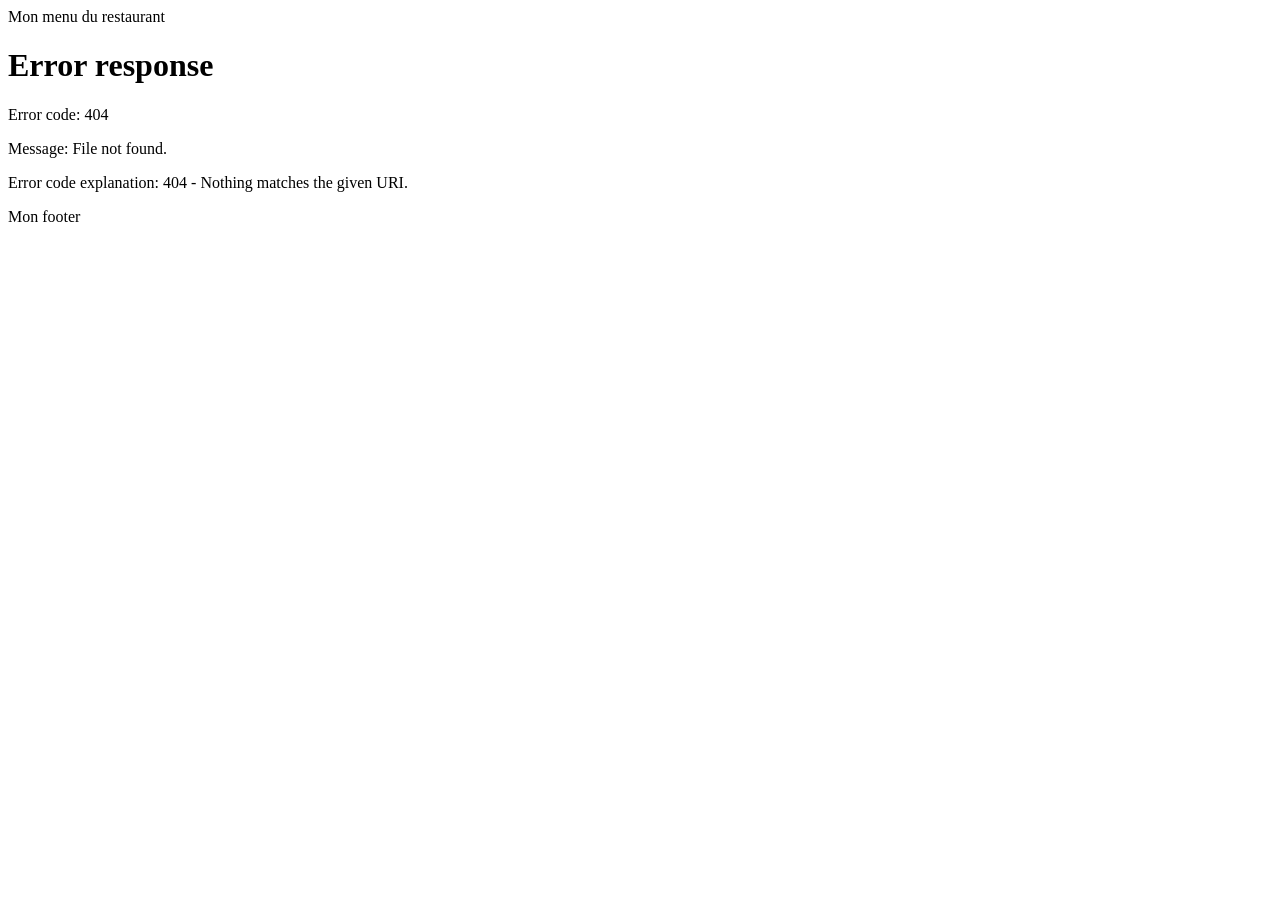
==== index.html @ b45eb8df "ajout du routage" ====
<!DOCTYPE html>
<html lang="en">
<head>
    <meta charset="UTF-8">
    <meta name="viewport" content="width=device-width, initial-scale=1.0">
    <title>Document</title>
</head>
<body>
    <header>
        Mon menu du restaurant
    </header>
    <main id="main-page">
        <!-----contenu à injecter ici -->
    </main>
    <footer>
        Mon footer
    </footer>
    <script type="module" src="./Router/Router.js"></script>
</body>
</html>
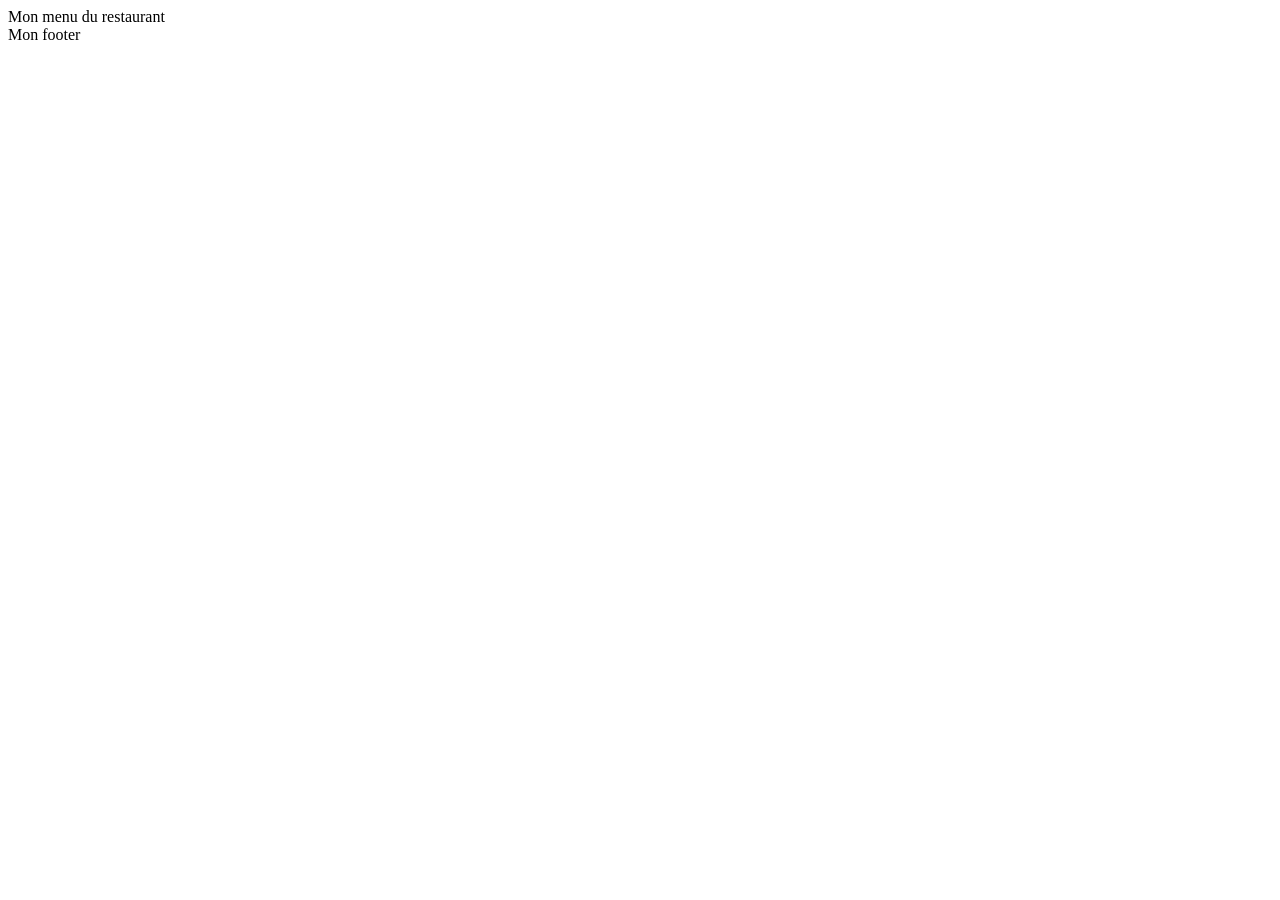
==== commit cae25bc0: "Ajout système routage terminé" ====
--- a/index.html
+++ b/index.html
@@ -3,6 +3,7 @@
 <head>
     <meta charset="UTF-8">
     <meta name="viewport" content="width=device-width, initial-scale=1.0">
+    <!--<link href="https://cdn.jsdelivr.net/npm/bootstrap@5.0.2/dist/css/bootstrap.min.css" rel="stylesheet" integrity="sha384-EVSTQN3/azprG1Anm3QDgpJLIm9Nao0Yz1ztcQTwFspd3yD65VohhpuuCOmLASjC" crossorigin="anonymous">-->
     <title>Document</title>
 </head>
 <body>
@@ -10,11 +11,18 @@
         Mon menu du restaurant
     </header>
     <main id="main-page">
+    
+        <!--<button class="btn btn-primary">Cliquez ici</button> -->
+
         <!-----contenu à injecter ici -->
     </main>
     <footer>
         Mon footer
     </footer>
-    <script type="module" src="./Router/Router.js"></script>
+    <script type="module" src="./Router/router.js"></script>
+
+    <!-- Bootstrap JS bundle -->
+
+    <!--<script src="https://cdn.jsdelivr.net/npm/bootstrap@5.0.2/dist/js/bootstrap.bundle.min.js" integrity="sha384-MrcW6ZMFYlzcLA8Nl+NtUVF0sA7MsXsP1UyJoMp4YLEuNSfAP+JcXn/tWtIaxVXM" crossorigin="anonymous"></script> -->
 </body>
 </html>
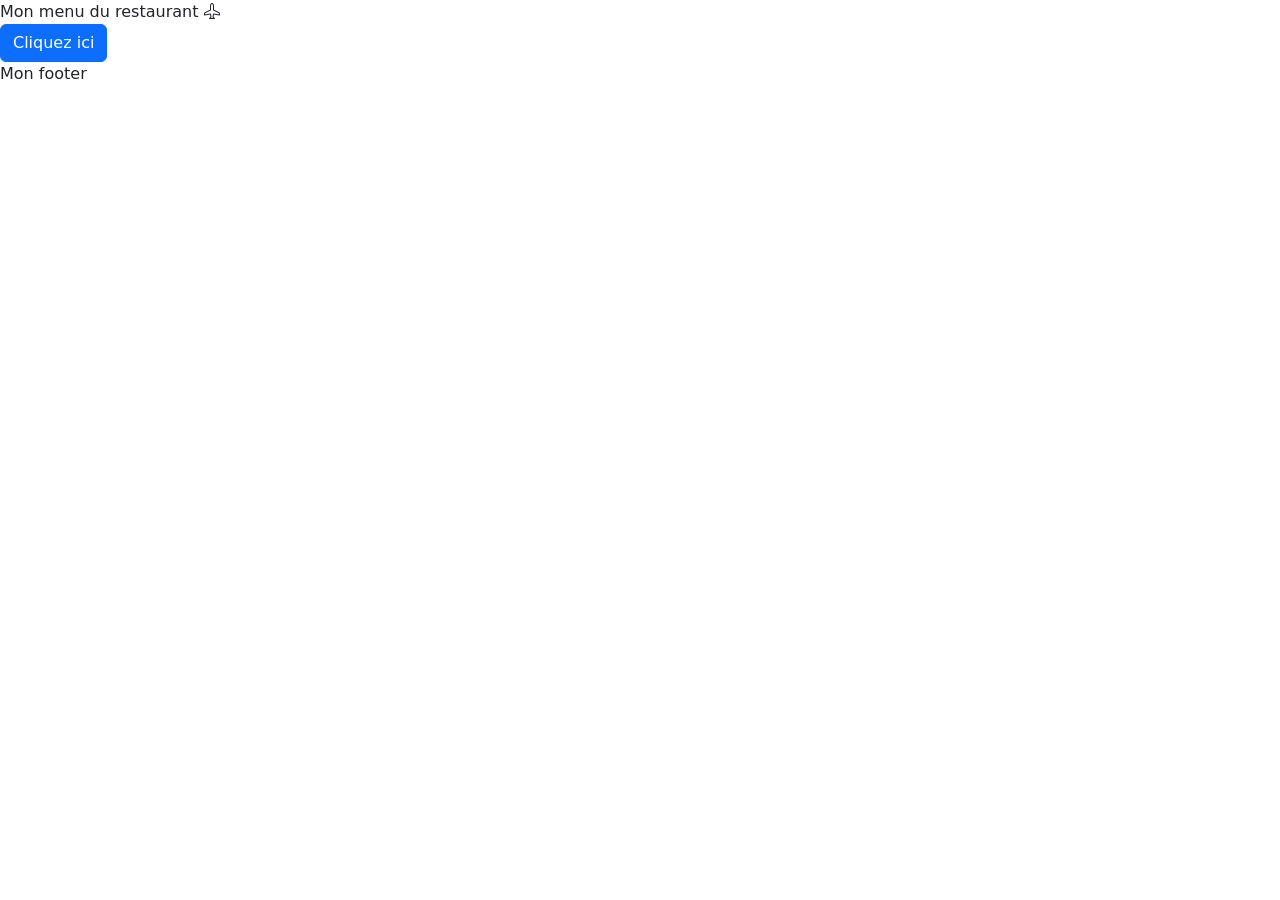
==== commit 462a2a50: "ajout bootstrap par cdn" ====
--- a/index.html
+++ b/index.html
@@ -3,16 +3,18 @@
 <head>
     <meta charset="UTF-8">
     <meta name="viewport" content="width=device-width, initial-scale=1.0">
-    <!--<link href="https://cdn.jsdelivr.net/npm/bootstrap@5.0.2/dist/css/bootstrap.min.css" rel="stylesheet" integrity="sha384-EVSTQN3/azprG1Anm3QDgpJLIm9Nao0Yz1ztcQTwFspd3yD65VohhpuuCOmLASjC" crossorigin="anonymous">-->
+    <link href="https://cdn.jsdelivr.net/npm/bootstrap@5.0.2/dist/css/bootstrap.min.css" rel="stylesheet" integrity="sha384-EVSTQN3/azprG1Anm3QDgpJLIm9Nao0Yz1ztcQTwFspd3yD65VohhpuuCOmLASjC" crossorigin="anonymous">
+    <link rel="stylesheet" href="https://cdn.jsdelivr.net/npm/bootstrap-icons@1.13.1/font/bootstrap-icons.min.css">
     <title>Document</title>
 </head>
 <body>
     <header>
-        Mon menu du restaurant
+        Mon menu du restaurant <i class="bi bi-airplane"></i>
     </header>
+    <button class="btn btn-primary">Cliquez ici</button>
     <main id="main-page">
     
-        <!--<button class="btn btn-primary">Cliquez ici</button> -->
+        
 
         <!-----contenu à injecter ici -->
     </main>
@@ -23,6 +25,6 @@
 
     <!-- Bootstrap JS bundle -->
 
-    <!--<script src="https://cdn.jsdelivr.net/npm/bootstrap@5.0.2/dist/js/bootstrap.bundle.min.js" integrity="sha384-MrcW6ZMFYlzcLA8Nl+NtUVF0sA7MsXsP1UyJoMp4YLEuNSfAP+JcXn/tWtIaxVXM" crossorigin="anonymous"></script> -->
+    <script src="https://cdn.jsdelivr.net/npm/bootstrap@5.0.2/dist/js/bootstrap.bundle.min.js" integrity="sha384-MrcW6ZMFYlzcLA8Nl+NtUVF0sA7MsXsP1UyJoMp4YLEuNSfAP+JcXn/tWtIaxVXM" crossorigin="anonymous"></script>
 </body>
 </html>
